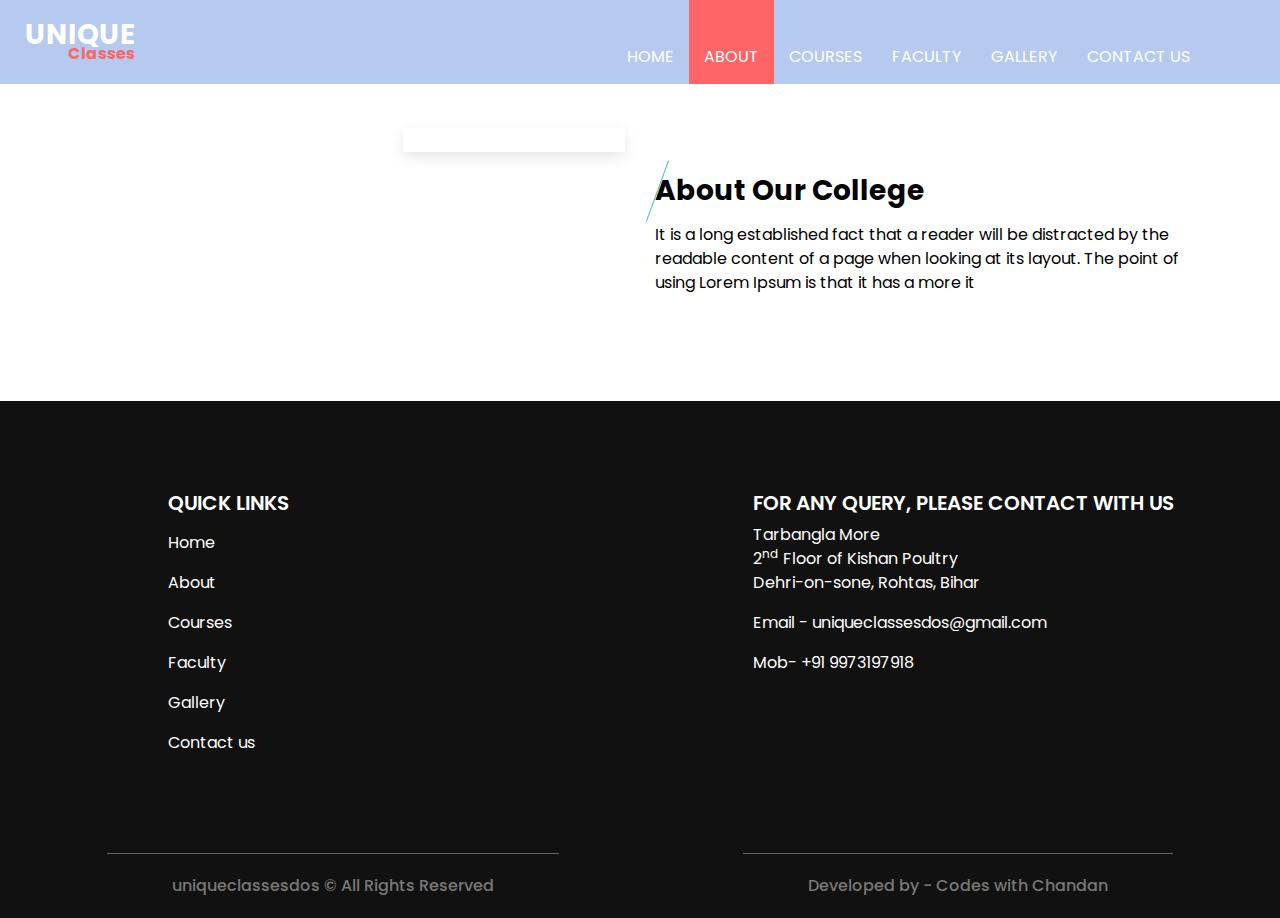
==== about.html @ 2ff6f79a "Add files via upload" ====
<!DOCTYPE html>
<html>
  <head>
    <!-- Basic -->
    <meta charset="utf-8" />
    <meta http-equiv="X-UA-Compatible" content="IE=edge" />
    <!-- Mobile Metas -->
    <meta
      name="viewport"
      content="width=device-width, initial-scale=1, shrink-to-fit=no"
    />
    <!-- Site Metas -->
    <meta name="keywords" content="" />
    <meta name="description" content="" />
    <meta name="author" content="" />

    <title>Unique Classes DOS</title>

    <!-- bootstrap core css -->
    <link rel="stylesheet" type="text/css" href="css/bootstrap.css" />
    <!-- fonts style -->
    <link
      href="https://fonts.googleapis.com/css?family=Open+Sans:400,700|Poppins:400,600,700&display=swap"
      rel="stylesheet"
    />
    <link
      rel="stylesheet"
      href="https://cdnjs.cloudflare.com/ajax/libs/font-awesome/4.7.0/css/font-awesome.min.css"
    />
    <!-- Custom styles for this template -->
    <link href="css/style.css" rel="stylesheet" />
    <!-- responsive style -->
    <link href="css/responsive.css" rel="stylesheet" />
  </head>

  <body class="sub_page">
    <div class="hero_area">
      <!-- header section strats -->
      <header class="header_section">
        <div class="container-fluid">
          <nav class="navbar navbar-expand-lg custom_nav-container">
            <a class="navbar-brand" href="index.html">
              <h3>Unique</h3>
              <span> Classes</span>
            </a>
            <button
              class="navbar-toggler"
              type="button"
              data-toggle="collapse"
              data-target="#navbarSupportedContent"
              aria-controls="navbarSupportedContent"
              aria-expanded="false"
              aria-label="Toggle navigation"
            >
              <span class="navbar-toggler-icon"></span>
            </button>

            <div
              class="collapse navbar-collapse ml-auto"
              id="navbarSupportedContent"
            >
              <ul class="navbar-nav ml-auto">
                <li class="nav-item">
                  <a class="nav-link" href="index.html"
                    >Home <span class="sr-only">(current)</span></a
                  >
                </li>
                <li class="nav-item active">
                  <a class="nav-link" href="about.html"> About </a>
                </li>
                <li class="nav-item">
                  <a class="nav-link" href="course.html"> Courses </a>
                </li>
                <li class="nav-item">
                  <a class="nav-link" href="faculty.html"> faculty </a>
                </li>
                <li class="nav-item">
                  <a class="nav-link" href="gallery.html"> Gallery </a>
                </li>
                <li class="nav-item">
                  <a class="nav-link" href="contact.html">Contact us</a>
                </li>
              </ul>
              <form class="form-inline my-2 my-lg-0 ml-0 ml-lg-4 mb-3 mb-lg-0">
                <button
                  class="btn my-2 my-sm-0 nav_search-btn"
                  type="submit"
                ></button>
              </form>
            </div>
          </nav>
        </div>
      </header>
      <!-- end header section -->
    </div>

    <!-- about section -->
    <section class="about_section layout_padding">
      <div class="side_img">
        <img src="images/side-img.png" alt="" />
      </div>
      <div class="container">
        <div class="row">
          <div class="col-md-6">
            <div class="img_container">
              <div class="img-box b1">
                <img src="images/a-1.jpg" alt="" />
              </div>
              <div class="img-box b2">
                <img src="images/a-2.jpg" alt="" />
              </div>
            </div>
          </div>
          <div class="col-md-6">
            <div class="detail-box">
              <div class="heading_container">
                <h3>About Our College</h3>
                <p>
                  It is a long established fact that a reader will be distracted
                  by the readable content of a page when looking at its layout.
                  The point of using Lorem Ipsum is that it has a more it
                </p>
              </div>
            </div>
          </div>
        </div>
      </div>
    </section>

    <!-- end about section -->

    <!-- info section -->
    <section class="info_section layout_padding">
      <div class="container">
        <div class="row">
          <div class="col-md-6 offset-md-1">
            <div class="info_menu">
              <h5>QUICK LINKS</h5>
              <ul class="navbar-nav">
                <li class="nav-item active">
                  <a class="nav-link" href="index.html"
                    >Home <span class="sr-only">(current)</span></a
                  >
                </li>
                <li class="nav-item">
                  <a class="nav-link" href="about.html"> About </a>
                </li>
                <li class="nav-item">
                  <a class="nav-link" href="course.html"> Courses </a>
                </li>
                <li class="nav-item">
                  <a class="nav-link" href="faculty.html"> Faculty </a>
                </li>
                <li class="nav-item">
                  <a class="nav-link" href="gallery.html"> Gallery </a>
                </li>
                <li class="nav-item">
                  <a class="nav-link" href="contact.html">Contact us</a>
                </li>
              </ul>
            </div>
          </div>

          <div class="col-md-5">
            <div class="info_news">
              <h5>FOR ANY QUERY, PLEASE CONTACT WITH US</h5>
              <div class="info_contact">
                <p>
                  Tarbangla More <br />2<sup>nd</sup> Floor of Kishan Poultry
                  <br />
                  Dehri-on-sone, Rohtas, Bihar
                </p>
                <p>Email - uniqueclassesdos@gmail.com</p>
                <p>Mob- +91 9973197918</p>
              </div>
            </div>
          </div>
        </div>
      </div>
    </section>

    <!-- end info section -->

    <!-- footer section -->
    <footer class="container-fluid footer_section">
      <p class="text-center text-md-end text-xl-start">
        uniqueclassesdos &copy; All Rights Reserved
      </p>
      <p>
        Developed by -
        <a href="https://codeswithchandan.com/">Codes with Chandan</a>
      </p>
    </footer>
    <a href="https://wa.link/s4czud" class="scrollToTop"
      ><i class="fa fa-whatsapp" aria-hidden="true" title="Chat with us!"></i
    ></a>
    <!-- footer section -->
    <script type="text/javascript" src="js/jquery-3.4.1.min.js"></script>
    <script type="text/javascript" src="js/bootstrap.js"></script>
    <script type="text/javascript" src="js/customjs.js"></script>
  </body>
</html>
---- css/style.css ----
body {
  font-family: "Poppins", sans-serif;
  color: #000000;
  background-color: #ffffff;
}

.layout_padding {
  padding: 90px 0;
}

.layout_padding2 {
  padding: 45px 0;
}

.layout_padding2-top {
  padding-top: 45px;
}

.layout_padding2-bottom {
  padding-bottom: 45px;
}

.layout_padding-top {
  padding-top: 90px;
}

.layout_padding-bottom {
  padding-bottom: 90px;
}

.heading_container {
  display: -webkit-box;
  display: -ms-flexbox;
  display: flex;
  -webkit-box-orient: vertical;
  -webkit-box-direction: normal;
  -ms-flex-direction: column;
  flex-direction: column;
  -webkit-box-align: start;
  -ms-flex-align: start;
  align-items: flex-start;
}

.heading_container h3 {
  font-weight: bold;
  position: relative;
  margin-bottom: 15px;
}

.heading_container h3::before {
  content: "";
  position: absolute;
  top: 50%;
  left: 2px;
  width: 1px;
  height: 65px;
  background-color: #4bc5b8;
  -webkit-transform: translateY(-50%) rotate(20deg);
  transform: translateY(-50%) rotate(20deg);
}

/*header section*/
.hero_area {
  height: 100vh;
  background-color: #b5caee;
  background-image: url(../images/hero-bg.png);
  background-size: cover;
}

.sub_page .hero_area {
  height: auto;
}

.sub_page .contact_section {
  margin: 75px 0;
}

.hero_area.sub_pages {
  height: auto;
}

.header_section .container-fluid {
  padding-right: 25px;
  padding-left: 25px;
}

.header_section .nav_container {
  margin: 0 auto;
}

.custom_nav-container .navbar-nav .nav-item .nav-link {
  padding: 45px 15px 15px;
  color: #ffffff;
  text-align: center;
  position: relative;
  text-transform: uppercase;
}

.custom_nav-container .navbar-nav .nav-item:hover .nav-link,
.custom_nav-container .navbar-nav .nav-item.active .nav-link {
  background-color: #fe6567;
}

.custom_nav-container .form-inline {
  padding-top: 30px;
}

a,
a:hover,
a:focus {
  text-decoration: none;
}

a:hover,
a:focus {
  color: initial;
}

.btn,
.btn:focus {
  outline: none !important;
  -webkit-box-shadow: none;
  box-shadow: none;
}

.user_option {
  display: -webkit-box;
  display: -ms-flexbox;
  display: flex;
  -webkit-box-align: center;
  -ms-flex-align: center;
  align-items: center;
}

.navbar-brand {
  display: -webkit-box;
  display: -ms-flexbox;
  display: flex;
  -webkit-box-orient: vertical;
  -webkit-box-direction: normal;
  -ms-flex-direction: column;
  flex-direction: column;
  -webkit-box-align: end;
  -ms-flex-align: end;
  align-items: flex-end;
}

.navbar-brand h3 {
  color: #ffffff;
  font-weight: bold;
  text-transform: uppercase;
  margin: 0;
}

.navbar-brand span {
  font-size: 16px;
  font-weight: bold;
  color: #fe6567;
  margin-top: -10px;
}

.custom_nav-container {
  z-index: 99999;
  padding: 0;
}

.custom_nav-container .navbar-toggler {
  outline: none;
}

.custom_nav-container .navbar-toggler .navbar-toggler-icon {
  background-image: url(../images/menu.png);
  background-size: 42px;
}

/*end header section*/
.slider_section {
  height: 90%;
  display: -webkit-box;
  display: -ms-flexbox;
  display: flex;
  -webkit-box-align: center;
  -ms-flex-align: center;
  align-items: center;
  color: #ffffff;
}

.slider_section #carouselExampleIndicators {
  width: 100%;
}

.slider_section .detail-box {
  display: -webkit-box;
  display: -ms-flexbox;
  display: flex;
  -webkit-box-orient: vertical;
  -webkit-box-direction: normal;
  -ms-flex-direction: column;
  flex-direction: column;
  -webkit-box-align: center;
  -ms-flex-align: center;
  align-items: center;
  text-align: center;
  margin-bottom: 110px;
}

.slider_section .detail-box h1 {
  font-size: 4rem;
  letter-spacing: 0.7rem;
  font-weight: bold;
  text-transform: uppercase;
  padding: 15px;
  border: 1px solid rgba(255, 255, 255, 0.2);
}

.special_section .special_container {
  display: -webkit-box;
  display: -ms-flexbox;
  display: flex;
  color: #ffffff;
  background-color: #fe6567;
  padding: 25px;
  border-radius: 10px;
}

.special_section .special_container .box {
  -webkit-box-flex: 1;
  -ms-flex: 1;
  flex: 1;
  display: -webkit-box;
  display: -ms-flexbox;
  display: flex;
  -webkit-box-pack: center;
  -ms-flex-pack: center;
  justify-content: center;
  padding-top: 10px;
}

.special_section .special_container .box .img-box {
  width: 55px;
  margin-right: 10px;
}

.special_section .special_container .box .img-box img {
  max-width: 100%;
}

.special_section .special_container .box .detail-box a {
  display: inline-block;
  color: #fdda6e;
  text-decoration: underline;
  margin-top: 10px;
}

.special_section .special_container .box.b2 {
  border-left: 1px solid #4e6e6f;
  border-right: 1px solid #4e6e6f;
}

.about_section {
  position: relative;
}

.about_section .side_img {
  position: absolute;
  bottom: 0;
  right: 0;
  width: 35px;
}

.about_section .side_img img {
  width: 100%;
}

.about_section .row {
  -webkit-box-align: center;
  -ms-flex-align: center;
  align-items: center;
}

.about_section .img_container .img-box {
  width: 80%;
}

.about_section .img_container .img-box img {
  width: 100%;
}

.about_section .img_container .img-box.b2 {
  width: 40%;
  margin-top: -25%;
  margin-left: auto;
  -webkit-box-shadow: 0 5px 15px 0 rgba(0, 0, 0, 0.1);
  box-shadow: 0 5px 15px 0 rgba(0, 0, 0, 0.1);
}

.about_section .detail-box a {
  display: inline-block;
  padding: 10px 45px;
  background-color: #fe6567;
  border: 1px solid #fe6567;
  color: #ffffff;
  margin-top: 15px;
}

.about_section .detail-box a:hover {
  background-color: transparent;
  color: #fe6567;
}

.course_section {
  position: relative;
}

.course_section .side_img {
  position: absolute;
  bottom: 25%;
  left: 0;
  width: 35px;
}

.course_section .side_img img {
  width: 100%;
}

.course_section .heading_container {
  -webkit-box-align: center;
  -ms-flex-align: center;
  align-items: center;
  margin-bottom: 25px;
}

.course_section .heading_container h3::before {
  left: -2px;
}

.course_section .course_container .course_content {
  display: -webkit-box;
  display: -ms-flexbox;
  display: flex;
  -ms-flex-wrap: wrap;
  flex-wrap: wrap;
  -webkit-box-pack: center;
  -ms-flex-pack: center;
  justify-content: center;
}

.course_section .course_container .course_content .box {
  position: relative;
  -ms-flex-preferred-size: 31%;
  flex-basis: 31%;
  margin: 1%;
  border-radius: 10px;
  overflow: hidden;
  background-size: cover;
}

.course_section .course_container .course_content .box img {
  width: 100%;
}

.course_section .course_container .course_content .box a {
  position: absolute;
  left: 35px;
  bottom: 100px;
  background-color: #4bc5b8;
  display: none;
  -webkit-box-pack: center;
  -ms-flex-pack: center;
  justify-content: center;
  -webkit-box-align: center;
  -ms-flex-align: center;
  align-items: center;
  width: 45px;
  height: 45px;
  border-radius: 100%;
}

.course_section .course_container .course_content .box a img {
  width: 20px;
}

.course_section .course_container .course_content .box a:hover {
  opacity: 0.9;
}

.course_section .course_container .course_content .box h5 {
  position: absolute;
  left: 35px;
  bottom: 25px;
  font-weight: bold;
  color: #ffffff;
  font-size: 24px;
}

.course_section .btn-box {
  display: -webkit-box;
  display: -ms-flexbox;
  display: flex;
  -webkit-box-pack: center;
  -ms-flex-pack: center;
  justify-content: center;
}

.course_section .btn-box a {
  display: inline-block;
  padding: 8px 45px;
  background-color: #fe6567;
  border: 1px solid #fe6567;
  color: #ffffff;
  margin-top: 45px;
}

.course_section .btn-box a:hover {
  background-color: transparent;
  color: #fe6567;
}

.login_section {
  background-image: url(../images/login-bg.jpg);
  background-size: cover;
  color: #ffffff;
}

.login_section .row {
  -webkit-box-align: center;
  -ms-flex-align: center;
  align-items: center;
}

.login_section .detail-box h3 {
  text-transform: uppercase;
  font-weight: bold;
}

.login_section .detail-box a {
  display: inline-block;
  padding: 7px 25px;
  background-color: #4bc5b8;
  border: 1px solid #4bc5b8;
  color: #ffffff;
  margin-top: 15px;
  font-weight: 600;
}

.login_section .detail-box a:hover {
  background-color: transparent;
  color: #4bc5b8;
}

.login_section .login_form {
  padding: 30px 15px;
  background-color: rgba(255, 255, 255, 0.25);
  text-align: center;
  border-radius: 15px;
}

.login_section .login_form h5 {
  margin-bottom: 15px;
}

.login_section .login_form form input {
  height: 40px;
  width: 100%;
  padding-left: 15px;
  border: none;
  outline: none;
  border-radius: 5px;
  margin: 10px 0;
}

.login_section .login_form form button {
  display: inline-block;
  padding: 7px 45px;
  background-color: #252525;
  border: 1px solid #252525;
  color: #ffffff;
  margin-top: 25px;
  font-size: 15px;
  text-transform: uppercase;
  font-weight: bold;
}

.login_section .login_form form button:hover {
  background-color: transparent;
  color: #252525;
}

.event_section .heading_container h3 {
  margin-bottom: 0;
}

.event_section .heading_container h3::before {
  left: -2px;
}

.event_section p {
  color: #a4a4a4;
}

.event_section .event_container .box {
  display: -webkit-box;
  display: -ms-flexbox;
  display: flex;
  -webkit-box-align: center;
  -ms-flex-align: center;
  align-items: center;
  border: 1px solid #cbcbcb;
  margin: 15px 0;
  border-radius: 5px;
}

.event_section .event_container .box > div {
  -webkit-box-flex: 1;
  -ms-flex: 1;
  flex: 1;
  display: -webkit-box;
  display: -ms-flexbox;
  display: flex;
  -webkit-box-orient: vertical;
  -webkit-box-direction: normal;
  -ms-flex-direction: column;
  flex-direction: column;
  -webkit-box-align: center;
  -ms-flex-align: center;
  align-items: center;
  -webkit-box-pack: center;
  -ms-flex-pack: center;
  justify-content: center;
  margin: 10px;
}

.event_section .event_container .box .img-box img {
  width: 100%;
}

.event_section .event_container .box .detail-box {
  border-left: 1px solid #b0b0b0;
  border-right: 1px solid #b0b0b0;
  -webkit-box-flex: 1.4;
  -ms-flex: 1.4;
  flex: 1.4;
  padding: 10px 0;
}

.event_section .event_container .box .detail-box h4 {
  font-weight: bold;
}

.event_section .event_container .box .detail-box h6 {
  color: #a4a4a4;
}

.event_section .event_container .box .date-box h3 {
  color: #0b5356;
}

.event_section .event_container .box .date-box h3 span {
  font-size: 1.2em;
  font-weight: bold;
}

.event_section .btn-box {
  display: -webkit-box;
  display: -ms-flexbox;
  display: flex;
}

.event_section .btn-box a {
  display: inline-block;
  padding: 8px 45px;
  background-color: #fe6567;
  border: 1px solid #fe6567;
  color: #ffffff;
  margin-top: 35px;
}

.event_section .btn-box a:hover {
  background-color: transparent;
  color: #fe6567;
}

.client_section .heading_container {
  margin-bottom: 45px;
}

.client_section .heading_container h3 {
  margin-bottom: 5px;
}

.client_section .heading_container h3::before {
  left: -2px;
}

.client_section .box {
  display: -webkit-box;
  display: -ms-flexbox;
  display: flex;
}

.client_section .box .img-box {
  min-width: 105px;
  margin-right: 25px;
}

.client_section .box .img-box img {
  width: 100%;
}

.client_section .box .detail-box h5 {
  font-weight: bold;
  text-transform: uppercase;
}

.client_section #carouselExampleControls {
  display: -webkit-box;
  display: -ms-flexbox;
  display: flex;
  -webkit-box-pack: justify;
  -ms-flex-pack: justify;
  justify-content: space-between;
}

.client_section #carouselExampleControls .carousel-inner {
  -ms-flex-preferred-size: 80%;
  flex-basis: 80%;
}

.client_section #carouselExampleControls .btn-box {
  -ms-flex-preferred-size: 10%;
  flex-basis: 10%;
  display: -webkit-box;
  display: -ms-flexbox;
  display: flex;
  -webkit-box-orient: vertical;
  -webkit-box-direction: reverse;
  -ms-flex-direction: column-reverse;
  flex-direction: column-reverse;
  -webkit-box-pack: end;
  -ms-flex-pack: end;
  justify-content: flex-end;
}

.client_section #carouselExampleControls .btn-box .carousel-control-prev,
.client_section #carouselExampleControls .btn-box .carousel-control-next {
  position: relative;
  width: 45px;
  height: 45px;
  background-color: #4bc5b8;
  opacity: 1;
  background-size: 18px;
  background-position: center;
  background-repeat: no-repeat;
}

.client_section #carouselExampleControls .btn-box .carousel-control-prev:hover,
.client_section #carouselExampleControls .btn-box .carousel-control-next:hover {
  background-color: #252525;
}

.client_section #carouselExampleControls .btn-box .carousel-control-prev {
  background-image: url(../images/prev.png);
}

.client_section #carouselExampleControls .btn-box .carousel-control-next {
  background-image: url(../images/next.png);
  margin-bottom: 15px;
}

/* contact section */
.contact_section {
  background-color: #fe6567;
  position: relative;
  margin-bottom: 25px;
}

.contact_section .heading_container h3::before {
  left: -1px;
}

.contact_section::before {
  content: "";
  position: absolute;
  left: 0;
  top: -1px;
  height: 100.5%;
  width: 40%;
  background-color: #ffffff;
  -webkit-clip-path: polygon(0 0, 95% 0, 65% 100%, 0% 100%);
  clip-path: polygon(0 0, 95% 0, 65% 100%, 0% 100%);
}

.contact_section .row {
  -webkit-box-align: center;
  -ms-flex-align: center;
  align-items: center;
}

.contact_section .detail-box {
  width: 250px;
}

.contact_section .detail-box p {
  margin-top: 5px;
}

.contact_section .contact-form {
  padding: 45px 0;
  border-radius: 20px;
}

.contact_section .contact-form h5 {
  color: #ffffff;
  font-weight: 600;
  text-align: center;
}

.contact_section .contact-form input {
  border: none;
  outline: none;
  background-color: #ffffff;
  width: 100%;
  margin: 15px 0;
  padding: 10px 20px;
  border-radius: 30px;
}

.contact_section .contact-form input.input_message {
  height: 105px;
  border-radius: 10px;
}

.contact_section .contact-form input::-webkit-input-placeholder {
  color: #151515;
}

.contact_section .contact-form input:-ms-input-placeholder {
  color: #151515;
}

.contact_section .contact-form input::-ms-input-placeholder {
  color: #151515;
}

.contact_section .contact-form input::placeholder {
  color: #151515;
}

.contact_section .contact-form button {
  border: none;
  outline: none;
  padding: 12px 50px;
  text-transform: uppercase;
  margin-top: 25px;
  background-color: #4bc5b8;
  color: #fff;
  border-radius: 30px;
}

.contact_section .map_img-box {
  width: 80%;
  margin: 25px auto 0 auto;
}

.contact_section .map_img-box img {
  width: 100%;
}

/* end contact section */
.info_section {
  background-color: #121111;
  color: #ffffff;
}

.info_section h5 {
  text-transform: uppercase;
  font-weight: 600;
}

.info_section .info_menu .navbar-nav .nav-item .nav-link {
  color: #ffffff;
}

.info_section .info_news .info_contact {
  display: -webkit-box;
  display: -ms-flexbox;
  display: flex;
  -webkit-box-orient: vertical;
  -webkit-box-direction: normal;
  -ms-flex-direction: column;
  flex-direction: column;
  -webkit-box-align: start;
  -ms-flex-align: start;
  align-items: flex-start;
}

.info_section .info_news .info_contact a {
  color: #ffffff;
  margin-bottom: 5px;
}

.info_section .info_news form {
  margin-top: 15px;
}

.info_section .info_news form input {
  width: 100%;
  border: none;
  outline: none;
  padding: 8px 10px;
  background-color: #e0e0e0;
}

.info_section .info_news form input::-webkit-input-placeholder {
  color: #acaeae;
}

.info_section .info_news form input:-ms-input-placeholder {
  color: #acaeae;
}

.info_section .info_news form input::-ms-input-placeholder {
  color: #acaeae;
}

.info_section .info_news form input::placeholder {
  color: #acaeae;
}

.info_section .info_news form button {
  display: inline-block;
  padding: 7px 45px;
  background-color: #4bc5b8;
  border: 1px solid #4bc5b8;
  color: #ffffff;
  margin-top: 15px;
}

.info_section .info_news form button:hover {
  background-color: transparent;
  color: #4bc5b8;
}

/* footer section*/
.footer_section {
  background-color: #121111;
  font-weight: 500;
  display: -webkit-box;
  display: -ms-flexbox;
  display: flex;
  -webkit-box-pack: center;
  -ms-flex-pack: center;
  justify-content: center;
}

.footer_section p {
  padding: 20px 65px;
  color: #787878;
  margin: 0 auto;
  text-align: center;
  border-top: 1px solid rgba(224, 224, 224, 0.4);
}

.footer_section a {
  color: #787878;
}

/* end footer section*/
.scrollToTop {
  width: 60px;
  height: 60px;
  text-align: center;
  font-size: 37px;
  font-weight: bold;
  color: #fff;
  position: fixed;
  bottom: 75px;
  right: 20px;
  display: none;
  border-radius: 50%;
  border: 3px solid green;
  background: green;
}

.cont-wp {
  width: 60px;
  height: 60px;
  line-height: 60px;
  text-align: center;
  font-size: 37px;
  color: #fff;
  border-radius: 50%;
  background: green;
  border: 1px solid green;
}
.scrollToTop:hover,
.cont-wp:hover {
  background: transparent;
  color: green;
}

/*------------------------------------------------------------------
    Gallery
-------------------------------------------------------------------*/
.gallery-box {
  text-align: center;
}

.tz-gallery .lightbox img {
  width: 100%;
  transition: 0.2s ease-in-out;
  box-shadow: 0 2px 3px rgba(0, 0, 0, 0.2);
  height: 160px;
}
.tz-gallery .lightbox img:hover {
  transform: scale(1.05);
  box-shadow: 0 8px 15px rgba(0, 0, 0, 0.3);
}
.tz-gallery .lightbox {
  border: 3px solid #fe6567;
  display: inline-block;
  margin-bottom: 30px;
}
---- css/responsive.css ----
@media (max-width: 1120px) {}

@media (max-width: 992px) {
    .hero_area {
        height: auto;
    }

    header.header_section {
        padding-top: 10px;
    }

    .navbar-nav {
        align-items: center;
        padding-top: 10px;
    }

    .custom_nav-container .navbar-toggler {
        margin-right: -15px;
    }

    .custom_nav-container .navbar-nav .nav-item .nav-link {
        padding: 15px;
        margin: 5px 0;
    }

    .custom_nav-container .form-inline {
        padding: 0;
        justify-content: center;
    }

    .custom_nav-container .nav_search-btn {
        background-position: center;
    }

    .slider_section .detail-box {
        margin-top: 75px;
    }

    .slider_section .detail-box h1 {
        letter-spacing: 0.5rem;
    }

    .slider_section .carousel-indicators {
        bottom: 25px;
    }

    .special_section .special_container {
        flex-direction: column;
    }

    .special_section .special_container .box {
        padding: 15px 0;
    }

    .special_section .special_container .box.b2 {
        border: none;
        border-top: 1px solid #4e6e6f;

        border-bottom: 1px solid #4e6e6f;

    }

    .course_section .side_img {
        width: 25px;
    }

    .event_section .event_container {
        display: flex;
        justify-content: space-between;
        text-align: center;
    }

    .event_section .event_container .box {
        flex-direction: column;
        margin: 15px 5px;
    }

    .event_section .event_container .box .detail-box {
        padding: 15px;
        border: none;
        border-top: 1px solid #b0b0b0;
        border-bottom: 1px solid #b0b0b0;
    }

    .event_section .btn-box {
        justify-content: center;
    }

    .contact_section::before {
        width: 53%;
    }
}

@media (max-width: 768px) {

    .slider_section .detail-box h1 {
        font-size: 3.5rem;
        letter-spacing: .1rem;
    }

    .info_section .info_form .social_box {
        justify-content: center;
    }

    .info_section .info_form .social_box a {
        margin: 0 10px;
    }

    .footer_section p {
        padding: 20px 30px;
    }

    .about_section .side_img {
        width: 25px;
    }

    .course_section .course_container .course_content .box {
        -ms-flex-preferred-size: 45%;
        flex-basis: 46%;
        margin: 2%;

    }

    .course_section .course_container .course_content .box h5 {
        font-size: 20px;
        left: 15px;
        bottom: 5px;
    }

    .course_section .course_container .course_content .box a {
        left: 15px;
        bottom: 75px;
    }

    .login_section .detail-box {
        margin-bottom: 45px;
    }

    .client_section #carouselExampleControls {
        flex-direction: column;
        align-items: center;
    }

    .client_section #carouselExampleControls .btn-box {
        flex-direction: row;
        width: 100px;
        justify-content: space-between;
        margin-top: 25px;
    }

    .contact_section .detail-box {
        text-align: center;
        width: auto;
        margin: 45px;
    }

    .contact_section .detail-box .heading_container {
        align-items: center;

    }

    .contact_section::before {
        width: 100%;
        height: 25%;
        clip-path: polygon(0% 5%, 100% 5%, 85% 100%, 15% 100%);
    }

    .info_section .row>div {
        display: flex;
        flex-direction: column;
        align-items: center;
        text-align: center;
    }

    .info_section .info_course {
        margin: 35px 0;
    }

    .info_section .info_news .info_contact {
        align-items: center;
    }
}

@media (max-width: 576px) {
    .slider_section .detail-box h1 {
        font-size: 3rem;
        letter-spacing: .1rem;
    }

    .course_section .course_container .course_content .box {
        flex-basis: 92%;
    }

    .course_section .side_img {
        width: 20px;
    }

    .event_section .event_container {
        display: flex;
        justify-content: space-between;
    }

    .event_section .event_container {
        flex-direction: column;
        align-items: center;
    }

    .client_section .box {
        flex-direction: column;
        align-items: center;

    }

    .contact_section::before {
        clip-path: polygon(0% 2%, 100% 2%, 85% 100%, 15% 100%);

    }
}

@media (max-width: 480px) {
    .special_section .special_container .box .detail-box h4 {
        font-size: 1.2rem;
    }

    .slider_section .detail-box h1 {
        font-size: 2.5rem;
        letter-spacing: 1px;
    }

    .slider_section .detail-box a {
        padding: 8px 35px;
    }

    .about_section .side_img {
        width: 20px;
    }

    .about_section .detail-box {
        margin-top: 35px;
    }
}

@media (max-width: 400px) {
    .slider_section .detail-box h1 {
        font-size: 2rem;
        letter-spacing: 1px;
    }
}

@media (max-width: 360px) {
    .slider_section .detail-box h1 {
        font-size: 1.9rem;
        letter-spacing: 1px;
    }

    .contact_section::before {
        height: 26%;
    }
}

@media (min-width: 1200px) {
    .container {
        max-width: 1170px;
    }
}
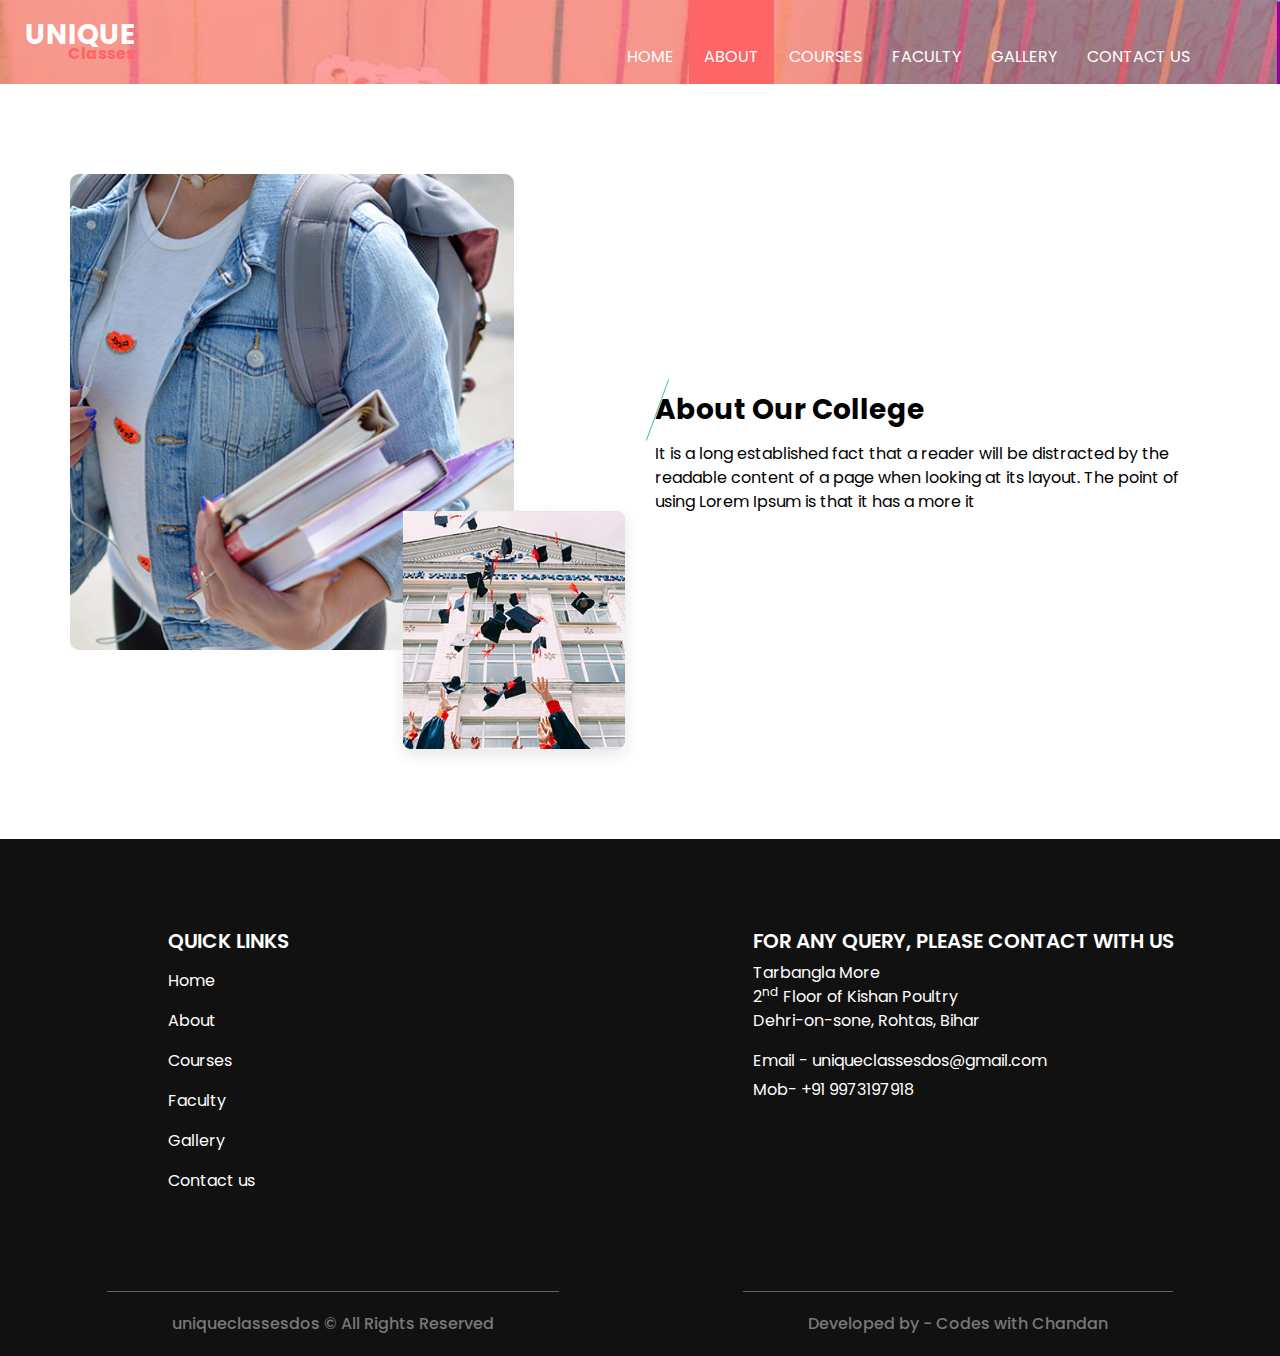
==== commit ccfd411a: "Add files via upload" ====
--- a/about.html
+++ b/about.html
@@ -170,7 +170,7 @@
                   <br />
                   Dehri-on-sone, Rohtas, Bihar
                 </p>
-                <p>Email - uniqueclassesdos@gmail.com</p>
+                <a href = "mailto: uniqueclassesdos@gmail.com">Email - uniqueclassesdos@gmail.com</a>
                 <p>Mob- +91 9973197918</p>
               </div>
             </div>
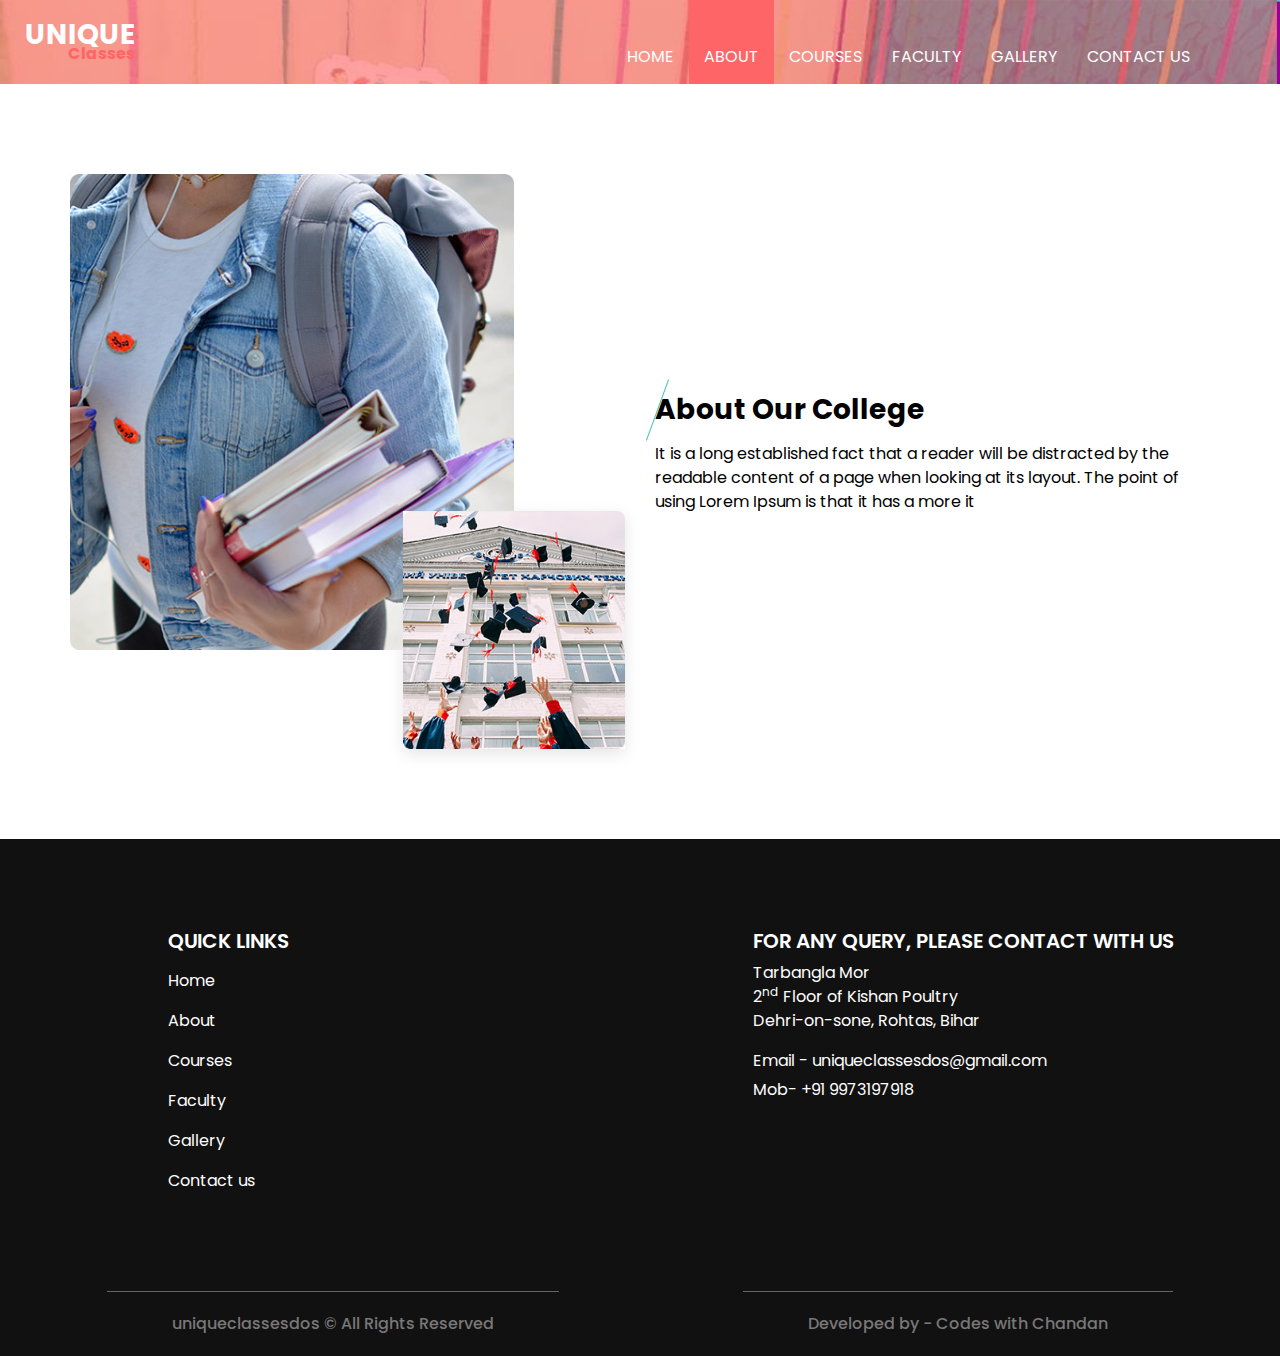
==== commit 9562ff57: "Add files via upload" ====
--- a/about.html
+++ b/about.html
@@ -166,7 +166,7 @@
               <h5>FOR ANY QUERY, PLEASE CONTACT WITH US</h5>
               <div class="info_contact">
                 <p>
-                  Tarbangla More <br />2<sup>nd</sup> Floor of Kishan Poultry
+                  Tarbangla Mor <br />2<sup>nd</sup> Floor of Kishan Poultry
                   <br />
                   Dehri-on-sone, Rohtas, Bihar
                 </p>
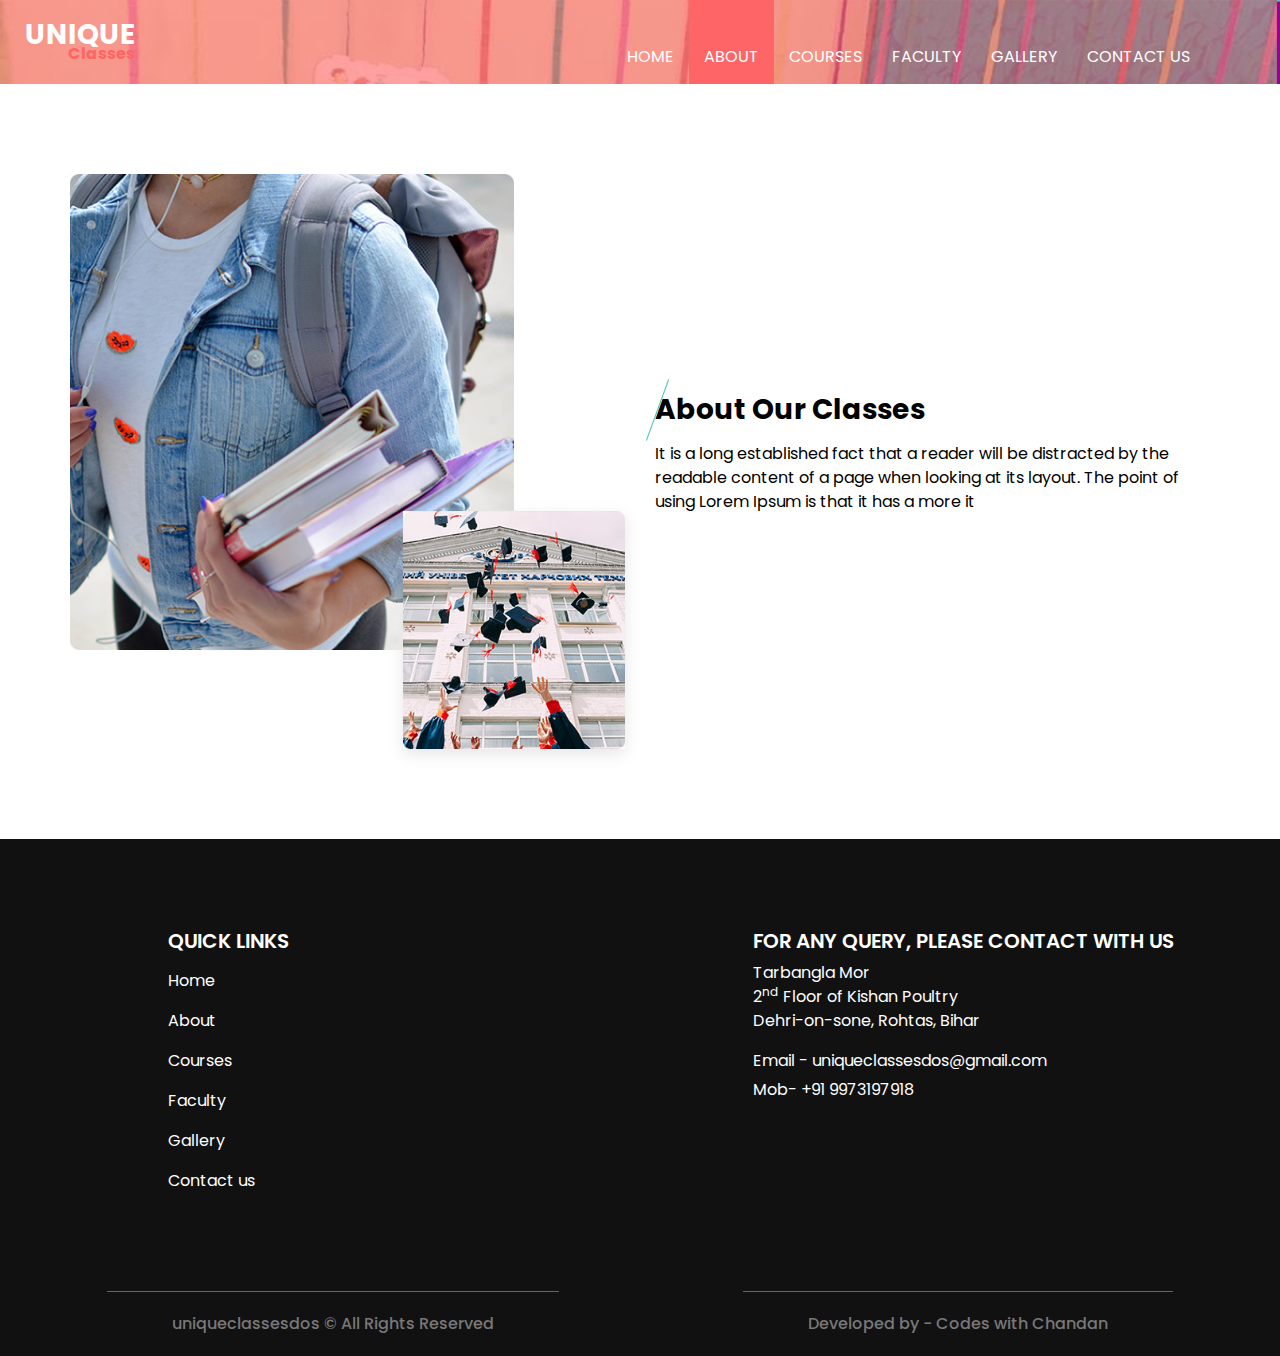
==== commit 4a28b4fe: "Add files via upload" ====
--- a/about.html
+++ b/about.html
@@ -114,7 +114,7 @@
           <div class="col-md-6">
             <div class="detail-box">
               <div class="heading_container">
-                <h3>About Our College</h3>
+                <h3>About Our Classes</h3>
                 <p>
                   It is a long established fact that a reader will be distracted
                   by the readable content of a page when looking at its layout.
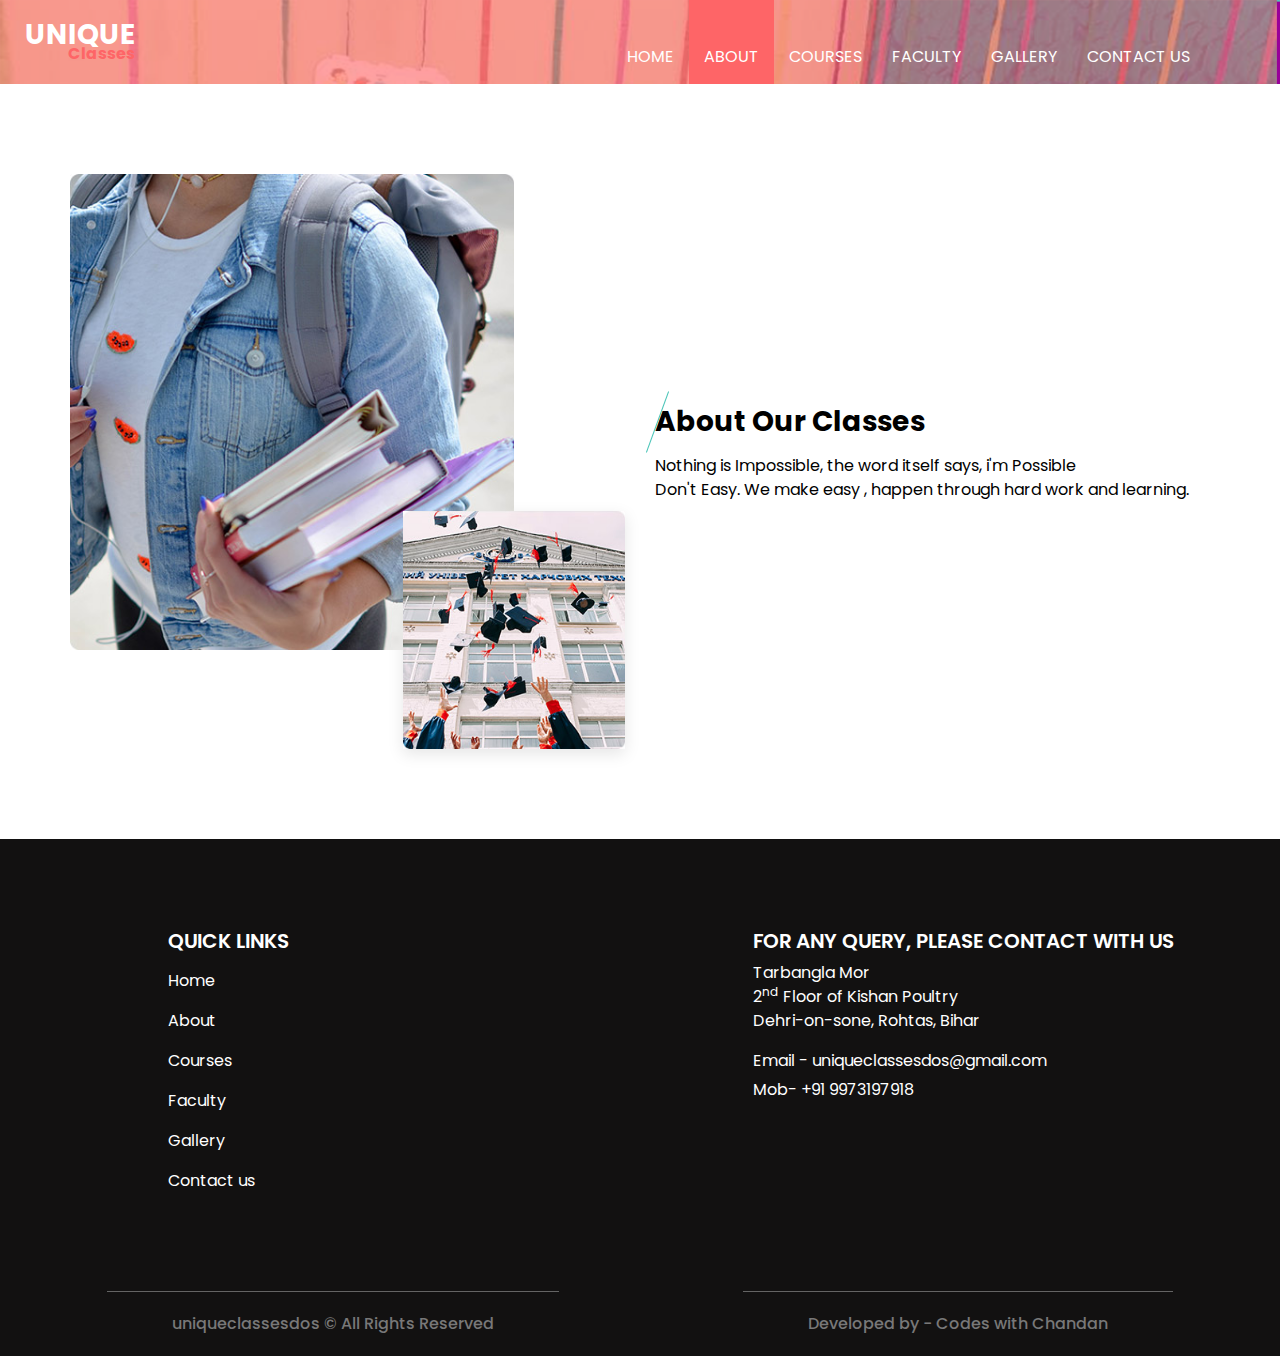
==== commit d97d3d68: "Update about.html" ====
--- a/about.html
+++ b/about.html
@@ -116,9 +116,8 @@
               <div class="heading_container">
                 <h3>About Our Classes</h3>
                 <p>
-                  It is a long established fact that a reader will be distracted
-                  by the readable content of a page when looking at its layout.
-                  The point of using Lorem Ipsum is that it has a more it
+                  Nothing is Impossible, the word itself says, i'm Possible <br>
+                  Don't Easy. We make easy , happen through hard work and learning.
                 </p>
               </div>
             </div>
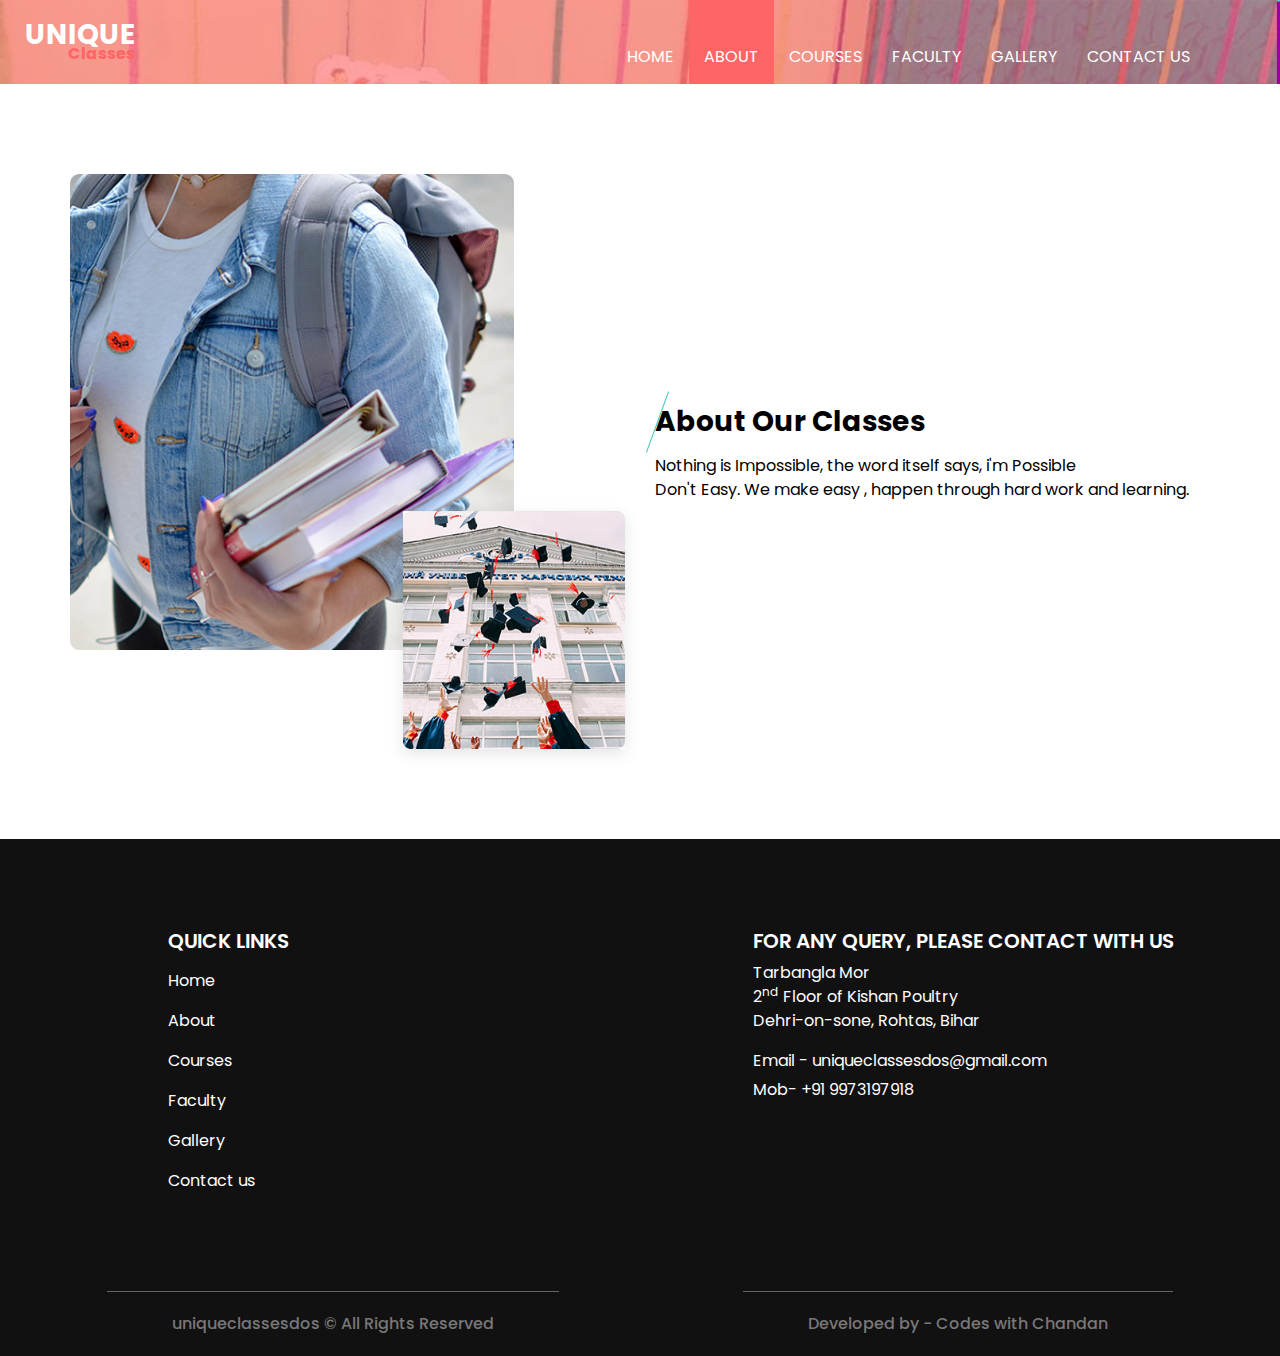
==== commit a65f9471: "Add files via upload" ====
--- a/about.html
+++ b/about.html
@@ -103,11 +103,11 @@
         <div class="row">
           <div class="col-md-6">
             <div class="img_container">
-              <div class="img-box b1">
-                <img src="images/a-1.jpg" alt="" />
-              </div>
-              <div class="img-box b2">
-                <img src="images/a-2.jpg" alt="" />
+              <div class="img-box b1 gallery-thumb">
+                <img src="images/a-1.jpg" alt="uniqueclassesdos" />
+              </div>
+              <div class="img-box b2 gallery-thumb">
+                <img src="images/a-2.jpg" alt="uniqueclassesdos" />
               </div>
             </div>
           </div>
--- a/css/style.css
+++ b/css/style.css
@@ -921,3 +921,15 @@
   display: inline-block;
   margin-bottom: 30px;
 }
+.gallery-thumb {
+  position: relative;
+  overflow: hidden;
+}
+.gallery-thumb img {
+  overflow: hidden;
+  transition: transform .2s;
+}
+
+.gallery-thumb img:hover{
+  transform: scale(1.1);
+}
